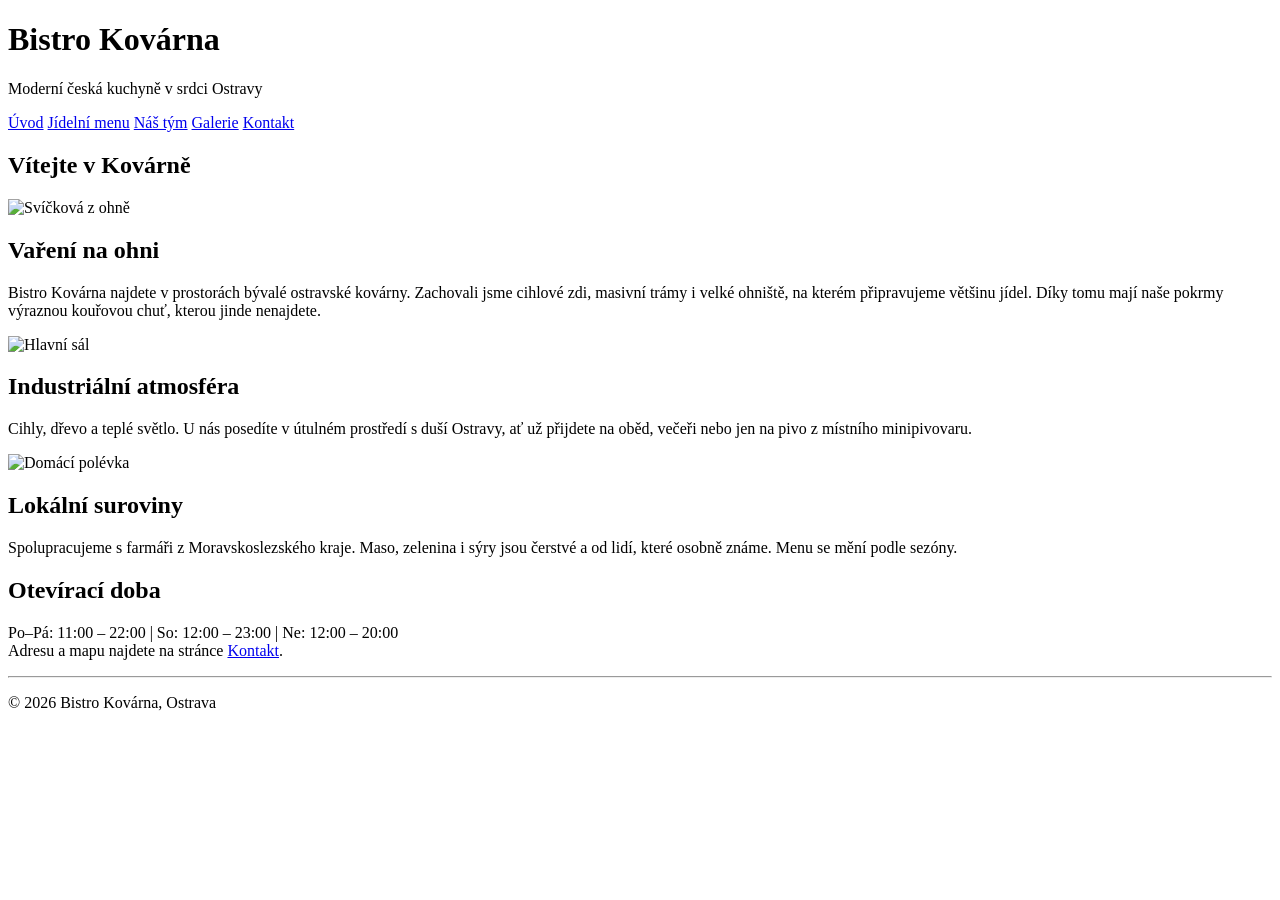
==== index.html @ 4f6c74a8 "Add files via upload" ====
<!DOCTYPE html>
<html lang="cs">
<head>
    <meta charset="UTF-8">
    <meta name="viewport" content="width=device-width, initial-scale=1.0">
    <title>Úvod – Bistro Kovárna</title>
    <link rel="stylesheet" href="css/style.css">
    <link rel="icon" type="image/svg+xml" href="img/favicon.svg">
</head>
<body>
    <h1 id="nazev">Bistro Kovárna</h1>
    <p id="podnazev">Moderní česká kuchyně v srdci Ostravy</p>
    <div id="nav">
        <a href="index.html">Úvod</a>
        <a href="menu.html">Jídelní menu</a>
        <a href="tym.html">Náš tým</a>
        <a href="galerie.html">Galerie</a>
        <a href="kontakt.html">Kontakt</a>
    </div>

    <h2>Vítejte v Kovárně</h2>
    <div class="tmavy">
        <img class="vpravo" src="img/svickova.jpg" alt="Svíčková z ohně">
        <h2>Vaření na ohni</h2>
        <p>Bistro Kovárna najdete v prostorách bývalé ostravské kovárny. Zachovali jsme cihlové zdi, masivní trámy i velké ohniště, na kterém připravujeme většinu jídel. Díky tomu mají naše pokrmy výraznou kouřovou chuť, kterou jinde nenajdete.</p>
    </div>

    <div class="svetly">
        <img class="vlevo" src="img/restika.jpg" alt="Hlavní sál">
        <h2>Industriální atmosféra</h2>
        <p>Cihly, dřevo a teplé světlo. U nás posedíte v útulném prostředí s duší Ostravy, ať už přijdete na oběd, večeři nebo jen na pivo z místního minipivovaru.</p>
    </div>

    <div class="tmavy">
        <img class="vpravo" src="img/polivka.jpg" alt="Domácí polévka">
        <h2>Lokální suroviny</h2>
        <p>Spolupracujeme s farmáři z Moravskoslezského kraje. Maso, zelenina i sýry jsou čerstvé a od lidí, které osobně známe. Menu se mění podle sezóny.</p>
    </div>

    <h2>Otevírací doba</h2>
    <p>Po–Pá: 11:00 – 22:00 | So: 12:00 – 23:00 | Ne: 12:00 – 20:00<br>
    Adresu a mapu najdete na stránce <a href="kontakt.html">Kontakt</a>.</p>

    <hr>
    <p id="footer-text">© 2026 Bistro Kovárna, Ostrava</p>
</body>
</html>
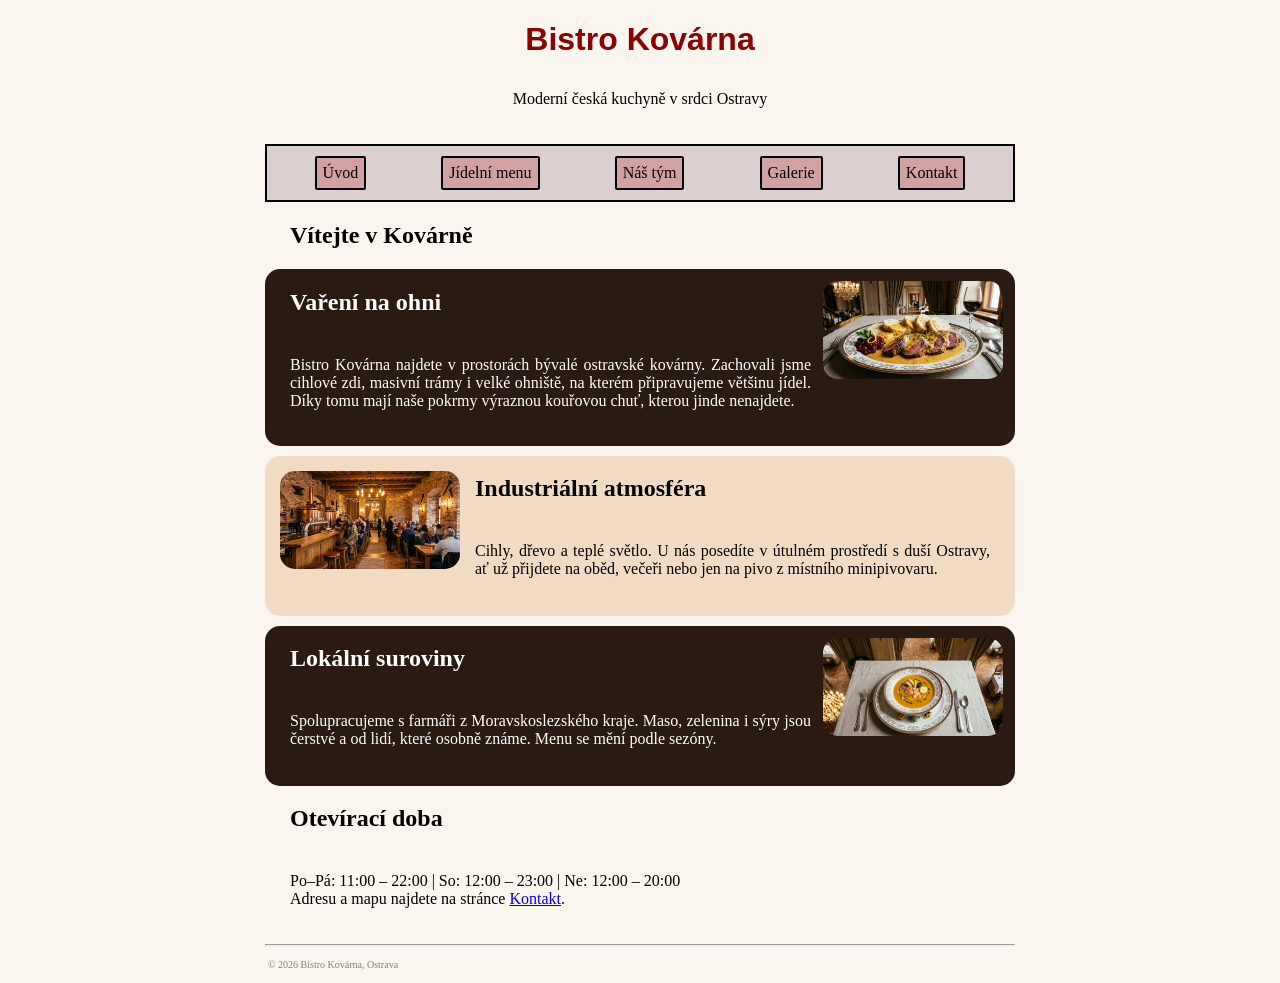
==== commit 5e5fabc1: "Update index.html" ====
--- a/index.html
+++ b/index.html
@@ -5,7 +5,7 @@
     <meta name="viewport" content="width=device-width, initial-scale=1.0">
     <title>Úvod – Bistro Kovárna</title>
     <link rel="stylesheet" href="css/style.css">
-    <link rel="icon" type="image/svg+xml" href="img/favicon.svg">
+    <link rel="icon" type="image/svg+xml" href="img/favikona.jpg">
 </head>
 <body>
     <h1 id="nazev">Bistro Kovárna</h1>
--- a/css/style.css
+++ b/css/style.css
@@ -0,0 +1,162 @@
+body {
+    max-width: 750px;
+    margin: auto;
+    background-color: #faf5ee;
+    font-family: Georgia, 'Times New Roman', serif;
+}
+
+p {
+    padding: 20px 25px;
+    text-align: justify;
+}
+
+img {
+    border-radius: 15px;
+    width: 180px;
+    transition: 1s;
+}
+
+img:hover {
+    width: 190px;
+    transition: 1s;
+}
+
+.tmavy {
+    background-color: #2b1a12;
+    color: white;
+    border-radius: 15px;
+    min-height: 160px;
+    margin-bottom: 10px;
+    overflow: hidden;
+}
+
+.svetly {
+    background-color: #f1dcc3;
+    color: black;
+    border-radius: 15px;
+    min-height: 160px;
+    margin-bottom: 10px;
+    overflow: hidden;
+}
+
+.galerie {
+    text-align: center;
+}
+
+.galerie img {
+    width: 750px;
+    aspect-ratio: 3 / 2;
+    object-fit: cover;
+    margin: 5px;
+}
+
+
+
+.maly {
+    width: 220px;
+}
+
+.maly:hover {
+    width: 228px;
+}
+
+.clen {
+    min-height: 280px;
+}
+
+.vpravo {
+    float: right;
+    margin: 12px;
+}
+
+.vlevo {
+    float: left;
+    margin: 15px;
+}
+
+#nazev {
+    text-align: center;
+    color: darkred;
+    font-family: 'Franklin Gothic Medium', 'Arial Narrow', Arial, sans-serif;
+}
+
+#podnazev {
+    text-align: center;
+    margin-top: -10px;
+}
+
+#nav {
+    border: 2px solid black;
+    padding: 10px;
+    justify-content: space-around;
+    display: flex;
+    background-color: rgb(220, 207, 207);
+    position: sticky;
+    top: 0;
+}
+
+#nav a {
+    background-color: rgb(210, 161, 161);
+    padding: 6px;
+    border-radius: 2px;
+    text-decoration: none;
+    border: 2px rgb(0, 0, 0) solid;
+    transition: 0.5s;
+    color: black;
+}
+
+#nav a:hover {
+    background-color: rgb(161, 210, 204);
+}
+
+h2 {
+    padding-left: 25px;
+}
+
+.cena {
+    font-weight: bold;
+}
+
+table {
+    margin: 0 25px;
+    border-collapse: collapse;
+}
+
+td, th {
+    border: 1px solid grey;
+    padding: 6px 12px;
+}
+
+iframe {
+    border: none;
+    max-width: 100%;
+}
+
+#footer-text {
+    font-size: 10px;
+    color: grey;
+    padding: 3px;
+}
+
+
+@media (max-width: 600px) {
+    #nav {
+        flex-direction: column;
+        gap: 6px;
+        text-align: center;
+    }
+
+    .vpravo, .vlevo {
+        float: none;
+        display: block;
+        margin: 12px auto;
+    }
+
+    p {
+        padding: 10px 15px;
+    }
+
+    .galerie img, .galerie img:hover {
+        width: 90%;
+    }
+}
